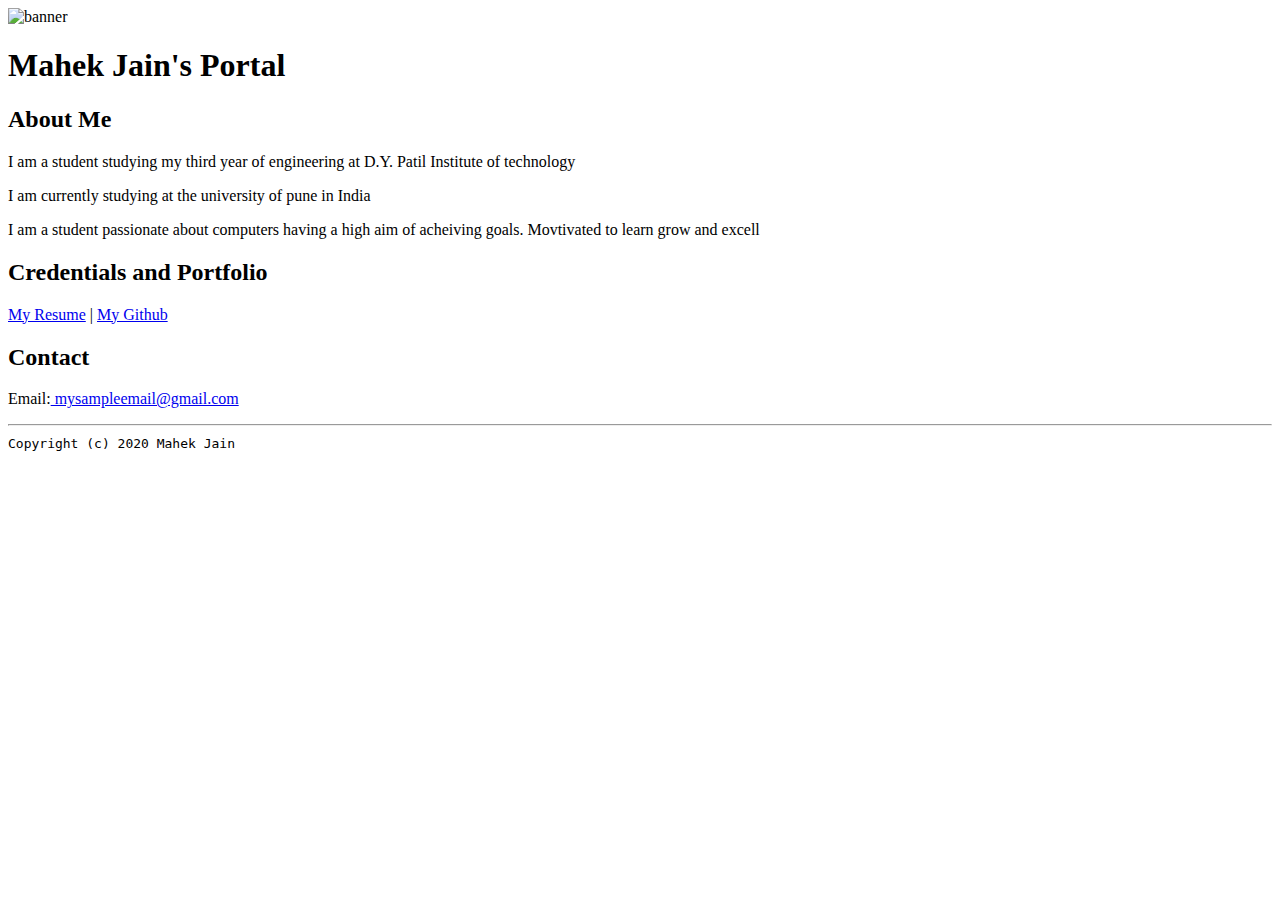
==== index.html @ 3d515c32 "Add files via upload" ====
<!doctype html>

<!-- this is a comment for human! -->

<html lang="en">

  <header>
      <title>Mahek Jain's Portal</title>
      <link rel="stylesheet" href="css/master.css">
      <link rel="FaviconIcon" href="favicon.ico" type="image/x-icon">
      <link rel="shortcut" href="favicon.icon" type="image/x-icon">
      <meta name="viewport" content="width=device-width, initial-scale=1, shrink-to-fit=no">
      <meta name="name" content="Mahek Jain's Portal">
      <meta name="robots" content="noindex, nofollow">
  </header>

  <body>
    <img src="images/banner.jpg" width="75%" alt="banner">
    <h1>Mahek Jain's Portal</h1>
    <h2>About Me</h2>
    <p>I am a student studying my third year of engineering at D.Y. Patil Institute of technology</p>
    <p>I am currently studying at the university of pune in India</p>
    <p>I am a student passionate about computers having a high aim of acheiving goals. Movtivated to learn grow and excell</p>
    <h2>Credentials and Portfolio</h2>

    <p><a href="resume.html">My Resume</a> | <a href="https://github.com/harrisonkong">My Github</a></p>
    <h2>Contact</h2>

    <p>Email:<a href="mailto:mysampleemail@gmail.com"> mysampleemail@gmail.com</a></p>
  </body>

  <footer>
    <hr>
    <code>Copyright (c) 2020 Mahek Jain</code>

  </footer>

</html>
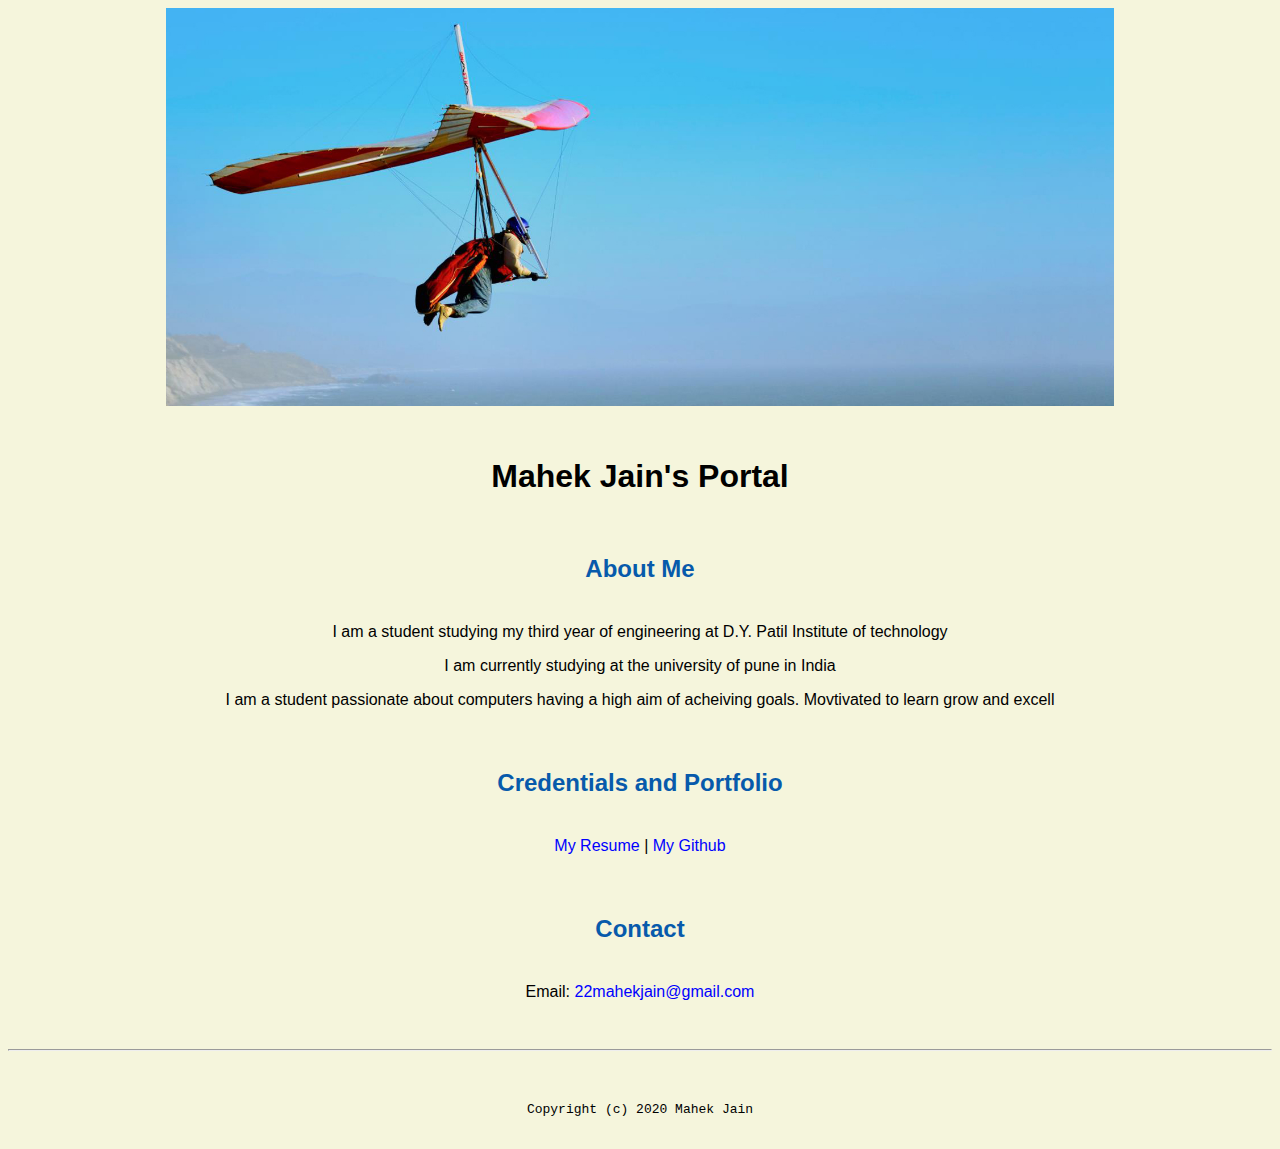
==== commit d8284212: "Update index.html" ====
--- a/index.html
+++ b/index.html
@@ -23,10 +23,10 @@
     <p>I am a student passionate about computers having a high aim of acheiving goals. Movtivated to learn grow and excell</p>
     <h2>Credentials and Portfolio</h2>
 
-    <p><a href="resume.html">My Resume</a> | <a href="https://github.com/harrisonkong">My Github</a></p>
+    <p><a href="resume.html">My Resume</a> | <a href="https://github.com/mahekjain22">My Github</a></p>
     <h2>Contact</h2>
 
-    <p>Email:<a href="mailto:mysampleemail@gmail.com"> mysampleemail@gmail.com</a></p>
+    <p>Email:<a href="mailto:22mahekjain@gmail.com"> 22mahekjain@gmail.com</a></p>
   </body>
 
   <footer>
--- a/css/master.css
+++ b/css/master.css
@@ -0,0 +1,62 @@
+/* Cascading stylesheet for the website */
+
+/* Text inside these asterisks and slashes are comments for human */
+
+  a {
+    color: blue;/* set the text color to blue here */
+    text-decoration: none; /* This means we do not want hyperlinks to be underlined */
+  }
+
+  a:hover {
+    color: red;/* set the text color to red here */
+    text-decoration: none; /* This means we do not want hyperlinks to be underlined */
+  }
+
+  body {
+    background-color: beige;/* set the background color here */
+    color: black;/* set the text color to black here */
+    font-family: Arial, Helvetica, sans-serif;/* set the font here */
+    text-align: center; /* set the text alignment here */
+   }
+
+  footer {
+    margin-top: 2rem;
+    margin-bottom: 2rem;
+  }
+
+  h1 {
+    margin-bottom: 0.5rem;
+    margin-top: 3rem;
+   }
+
+  h2 {
+    color: #075AAB; /* set the text color of to #075AAB here */
+    margin-bottom: 2.5rem;
+    margin-top: 2.5em;/* set both the bottom margin and top margin to 2.5rem here */
+   }
+
+  h3 {
+    margin-bottom: 0;
+    margin-top: 2rem;
+  }
+
+  h4 {
+    margin-bottom: 1rem;
+    margin-top: 0.5rem;
+  }
+
+  h5 {
+    margin-top: 0.5rem;
+  }
+
+  hr {
+    margin-bottom: 3rem;
+    margin-top: 3rem;
+  }
+
+  /* this controls how the bullet points in the resume page looks */
+  ul {
+    display: table;
+    margin: 0 auto;
+    text-align: left;
+  }
